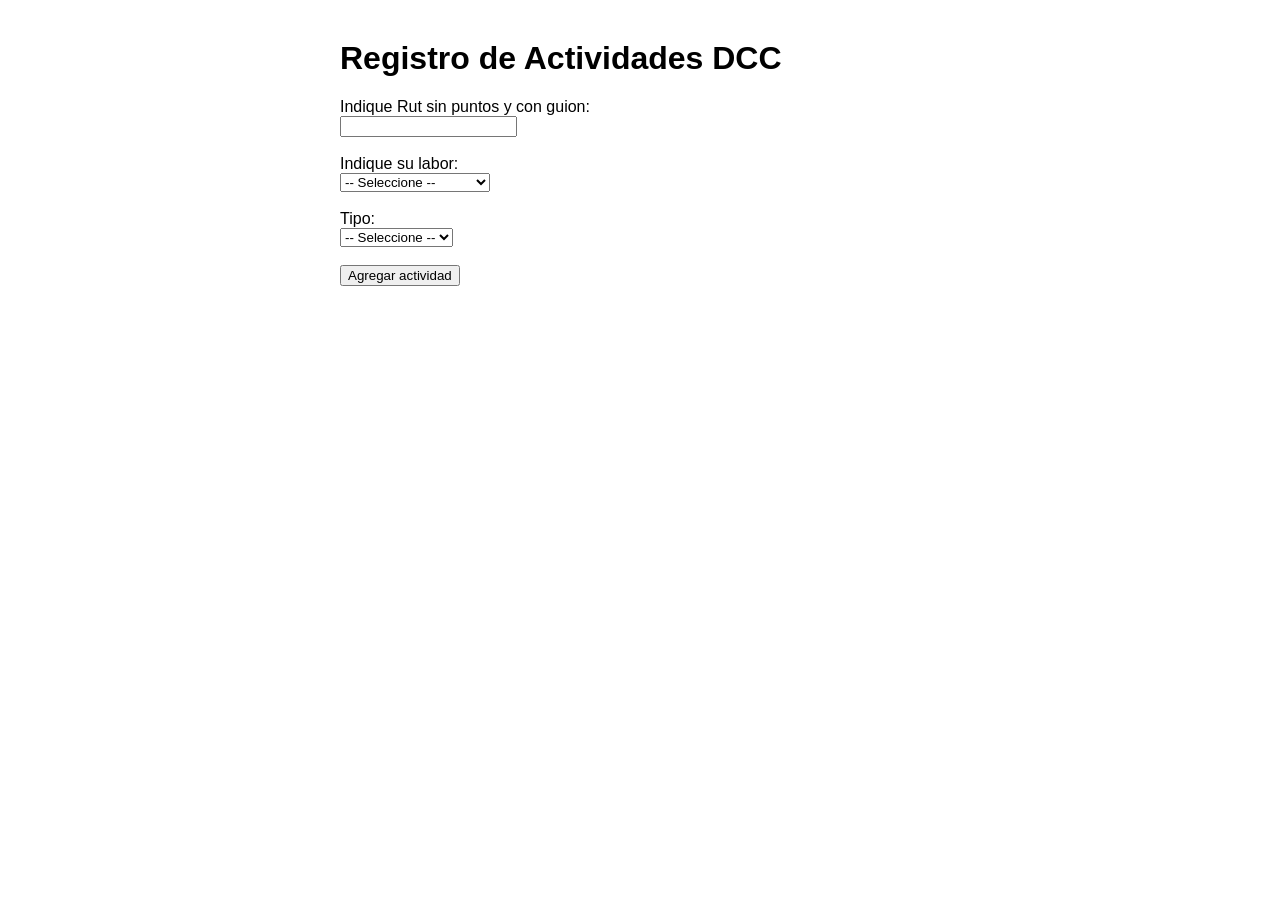
==== Tarea_1.html @ 39efd61e "Agregacion de los foros para la opcion de rut, el tipo de persona y actividad" ====
<!DOCTYPE html>
<html lang="es">
<head>
    <meta charset="UTF-8">
    <title>Registro Actividades DCC</title>
    <style>
    body { font-family: sans-serif; max-width: 600px; margin: 40px auto; }
    .error { color: #c0392b; font-size: 0.85em; display: none; }
    .error.visible { display: block; }
    .actividad-item { border: 1px solid #ccc; padding: 10px; margin: 8px 0; border-radius: 4px; }
    .actividad-item .tipo { font-size: 0.8em; color: #666; text-transform: uppercase; }
    .actividad-item .nombre { font-weight: bold; }
    .contador { color: #666; font-size: 0.9em; margin-bottom: 10px; }
  </style>
</head>
<body>

    <h1>Registro de Actividades DCC</h1>

    <form id="form-actividades">
        <div>
            <label for="RUT">Indique Rut sin puntos y con guion:</label><br>
            <input type="text" id="RUT">
            <span class="error" id="error-rut">Debe ingresar un RUT.</span>
        </div>
        <br>
        <div>
            <label for="tipo_persona">Indique su labor:</label><br>
            <select id="tipo_persona">
                <option value="">-- Seleccione --</option>
                <option value="Academico">Academico</option>
                <option value="Funcionario">Funcionario</option>
                <option value="Estudiante Pregrado">Estudiante Pregrado</option>
                <option value="Estudiante Postgrado">Estudiante Postgrado</option>
            </select>
            <span class="error" id="error-tipo">Debe seleccionar una opcion.</span>
        </div>
        <br>
        <div>
            <label for="tipo-actividad">Tipo:</label><br>
            <select id="tipo-actividad">
                <option value="">-- Seleccione --</option>
                <option value="deportiva">Deportiva</option>
                <option value="artistica">Artística</option>
                <option value="tecnologica">Tecnológica</option>
                <option value="social">Social</option>
                <option value="recreativa">Recreativa</option>
            </select>
            <span class="error" id="error-tipo">Debe seleccionar un tipo.</span>
        </div>
        <br>
        <div>

        <button type="submit">Agregar actividad</button>
    </form>
    <script src="script_tarea_1.js"></script>
</body>
</html>
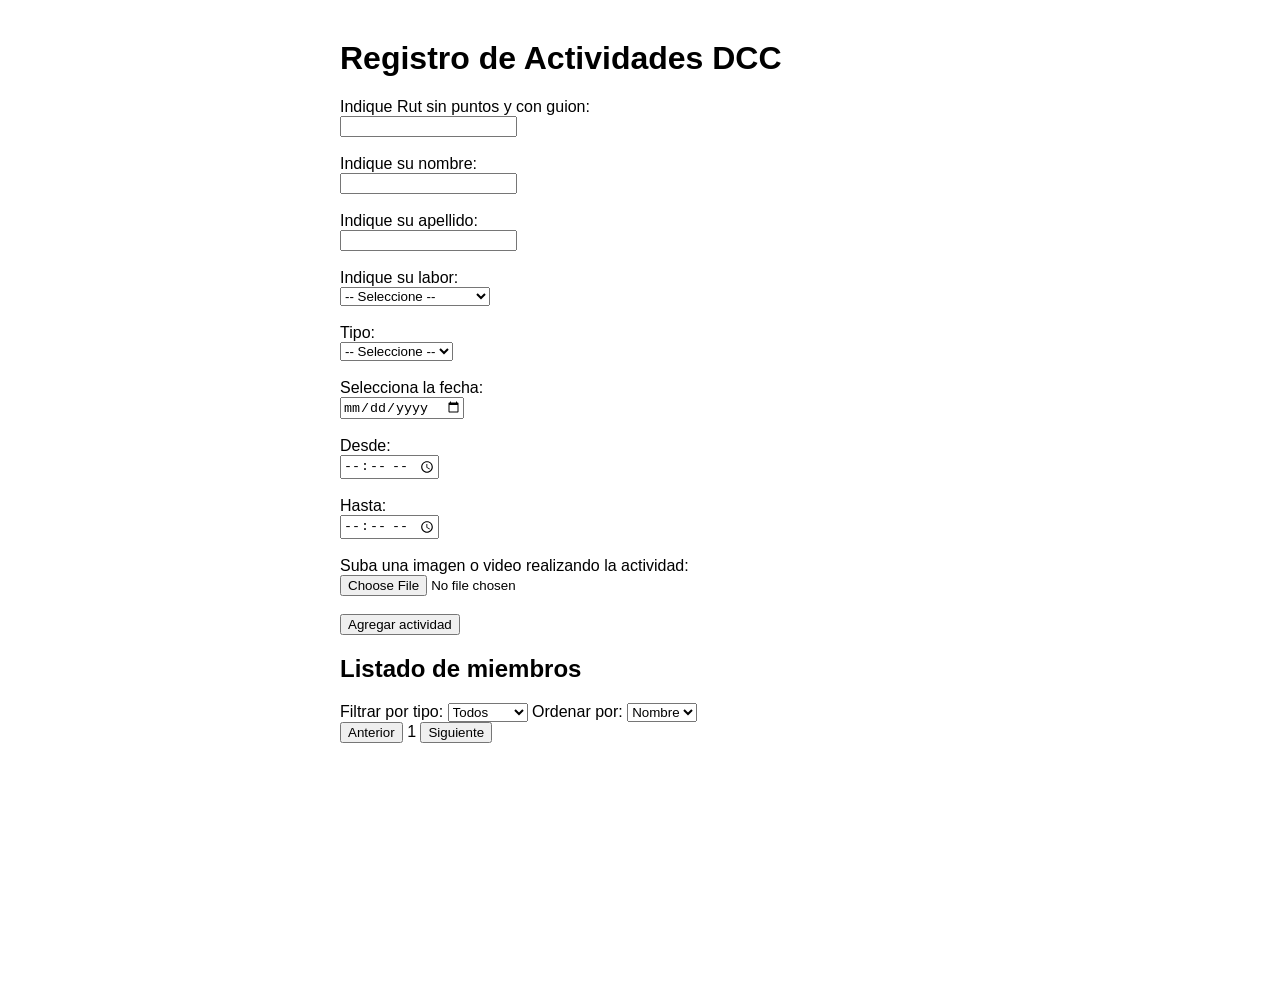
==== commit 617ceba0: "Finalizado el archivo Tarea_1.html" ====
--- a/Tarea_1.html
+++ b/Tarea_1.html
@@ -22,6 +22,18 @@
             <label for="RUT">Indique Rut sin puntos y con guion:</label><br>
             <input type="text" id="RUT">
             <span class="error" id="error-rut">Debe ingresar un RUT.</span>
+        </div>
+        <br>
+        <div>
+            <label for="nombre">Indique su nombre:</label><br>
+            <input type="text" id="nombre">
+            <span class="error" id="error-nombre">Debe ingresar un nombre (mínimo 3 caracteres).</span>
+        </div>
+        <br>
+        <div>
+            <label for="apellido">Indique su apellido:</label><br>
+            <input type="text" id="apellido">
+            <span class="error" id="error-appelido">Debe ingresar un apellido (mínimo 3 caracteres).</span>
         </div>
         <br>
         <div>
@@ -50,9 +62,53 @@
         </div>
         <br>
         <div>
-
+            <label for="fecha">Selecciona la fecha:</label><br>
+            <input type="date" id="fecha">
+        </div>
+        <br>
+        <div>
+            <label>Desde:</label><br>
+            <input type="time" id="hora-inicio">
+            <span class="error" id="error-inicio">Ingrese hora de inicio.</span>
+        </div>
+        <br>
+        <div>
+            <label>Hasta:</label><br>
+            <input type="time" id="hora-fin">
+            <span class="error" id="error-fin">Ingrese hora de término válida.</span>
+        </div>
+        <br>
+        <div>
+            <label for="media">Suba una imagen o video realizando la actividad:</label>
+            <input type="file" id="media" name="media" accept="image/*,video/*">
+        </div>
+        <br>
         <button type="submit">Agregar actividad</button>
     </form>
+    <h2>Listado de miembros</h2>
+
+        <label>Filtrar por tipo:</label>
+        <select id="filtro-tipo">
+        <option value="">Todos</option>
+        <option value="deportiva">Deportiva</option>
+        <option value="artistica">Artística</option>
+        </select>
+
+        <label>Ordenar por:</label>
+        <select id="orden">
+        <option value="nombre">Nombre</option>
+        <option value="email">Email</option>
+        </select>
+
+    <div id="lista-miembros"></div>
+    <div>
+        <button id="prev">Anterior</button>
+        <span id="pagina-actual">1</span>
+        <button id="next">Siguiente</button>
+    </div>
+    <div>
+        <canvas id="grafico-miembros" width="400" height="200"></canvas>
+    </div>
     <script src="script_tarea_1.js"></script>
 </body>
 </html> 
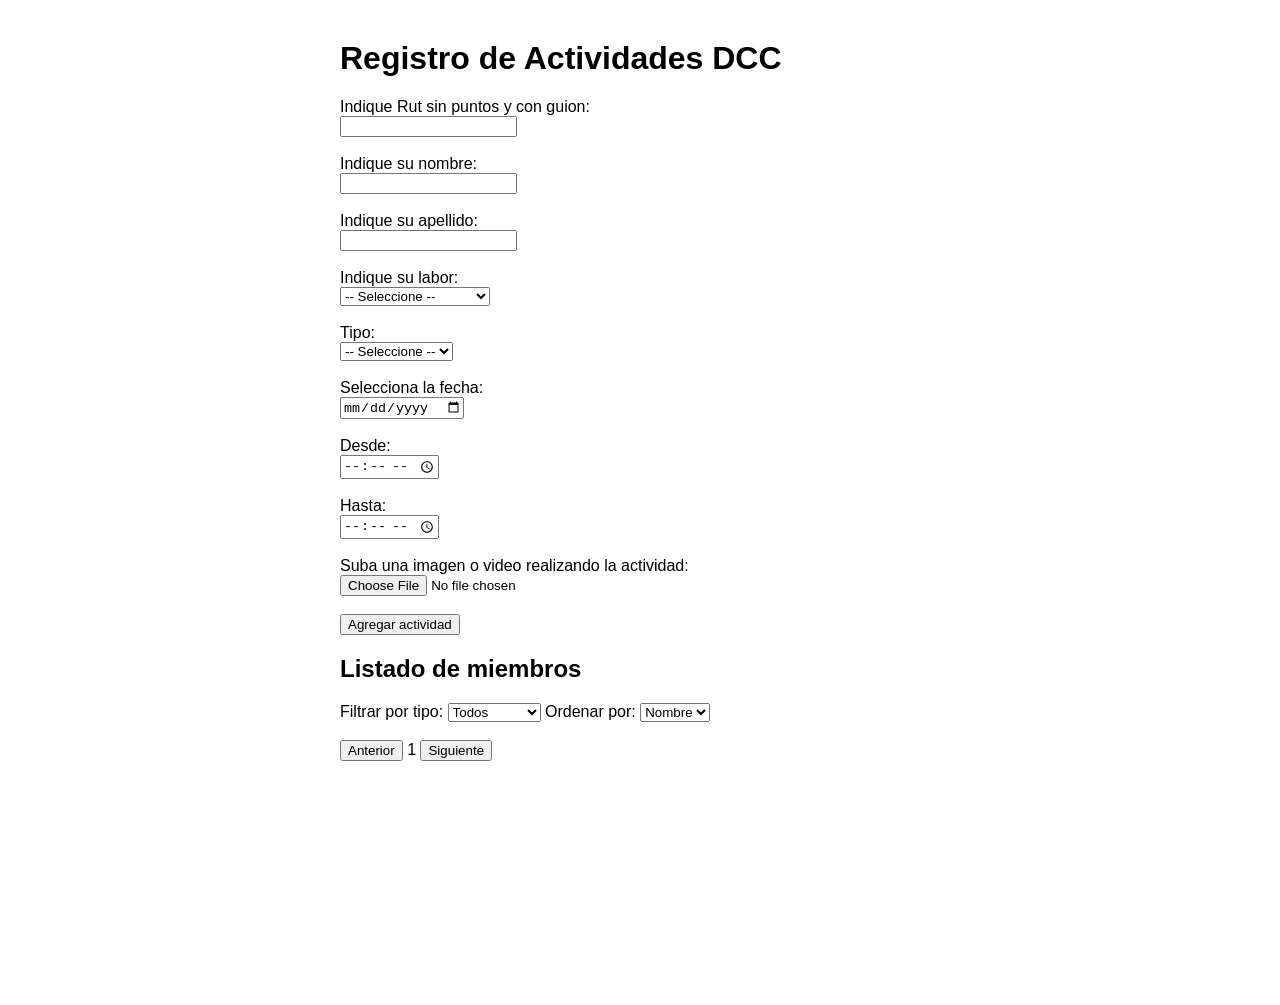
==== commit 2da35693: "Ultimos cambios y Escritura del README para mejor comprension del codigo" ====
--- a/Tarea_1.html
+++ b/Tarea_1.html
@@ -33,7 +33,7 @@
         <div>
             <label for="apellido">Indique su apellido:</label><br>
             <input type="text" id="apellido">
-            <span class="error" id="error-appelido">Debe ingresar un apellido (mínimo 3 caracteres).</span>
+            <span class="error" id="error-apellido">Debe ingresar un apellido (mínimo 3 caracteres).</span>
         </div>
         <br>
         <div>
@@ -45,12 +45,12 @@
                 <option value="Estudiante Pregrado">Estudiante Pregrado</option>
                 <option value="Estudiante Postgrado">Estudiante Postgrado</option>
             </select>
-            <span class="error" id="error-tipo">Debe seleccionar una opcion.</span>
+            <span class="error" id="error-tipo_persona">Debe seleccionar una opcion.</span>
         </div>
         <br>
         <div>
-            <label for="tipo-actividad">Tipo:</label><br>
-            <select id="tipo-actividad">
+            <label for="tipo_actividad">Tipo:</label><br>
+            <select id="tipo_actividad">
                 <option value="">-- Seleccione --</option>
                 <option value="deportiva">Deportiva</option>
                 <option value="artistica">Artística</option>
@@ -58,7 +58,7 @@
                 <option value="social">Social</option>
                 <option value="recreativa">Recreativa</option>
             </select>
-            <span class="error" id="error-tipo">Debe seleccionar un tipo.</span>
+            <span class="error" id="error-tipo_actividad">Debe seleccionar un tipo.</span>
         </div>
         <br>
         <div>
@@ -68,14 +68,14 @@
         <br>
         <div>
             <label>Desde:</label><br>
-            <input type="time" id="hora-inicio">
-            <span class="error" id="error-inicio">Ingrese hora de inicio.</span>
+            <input type="time" id="hora_inicio">
+            <span class="error" id="error-inicio_hora">Ingrese hora de inicio.</span>
         </div>
         <br>
         <div>
             <label>Hasta:</label><br>
-            <input type="time" id="hora-fin">
-            <span class="error" id="error-fin">Ingrese hora de término válida.</span>
+            <input type="time" id="hora_fin">
+            <span class="error" id="error-fin_hora">Ingrese hora de término válida.</span>
         </div>
         <br>
         <div>
@@ -85,6 +85,7 @@
         <br>
         <button type="submit">Agregar actividad</button>
     </form>
+
     <h2>Listado de miembros</h2>
 
         <label>Filtrar por tipo:</label>
@@ -92,15 +93,19 @@
         <option value="">Todos</option>
         <option value="deportiva">Deportiva</option>
         <option value="artistica">Artística</option>
+        <option value="tecnologica">Tecnológica</option>
+        <option value="social">Social</option>
+        <option value="recreativa">Recreativa</option>
         </select>
 
         <label>Ordenar por:</label>
         <select id="orden">
         <option value="nombre">Nombre</option>
-        <option value="email">Email</option>
+        <option value="apellido">Apellido</option>
         </select>
 
     <div id="lista-miembros"></div>
+    <br>
     <div>
         <button id="prev">Anterior</button>
         <span id="pagina-actual">1</span>
